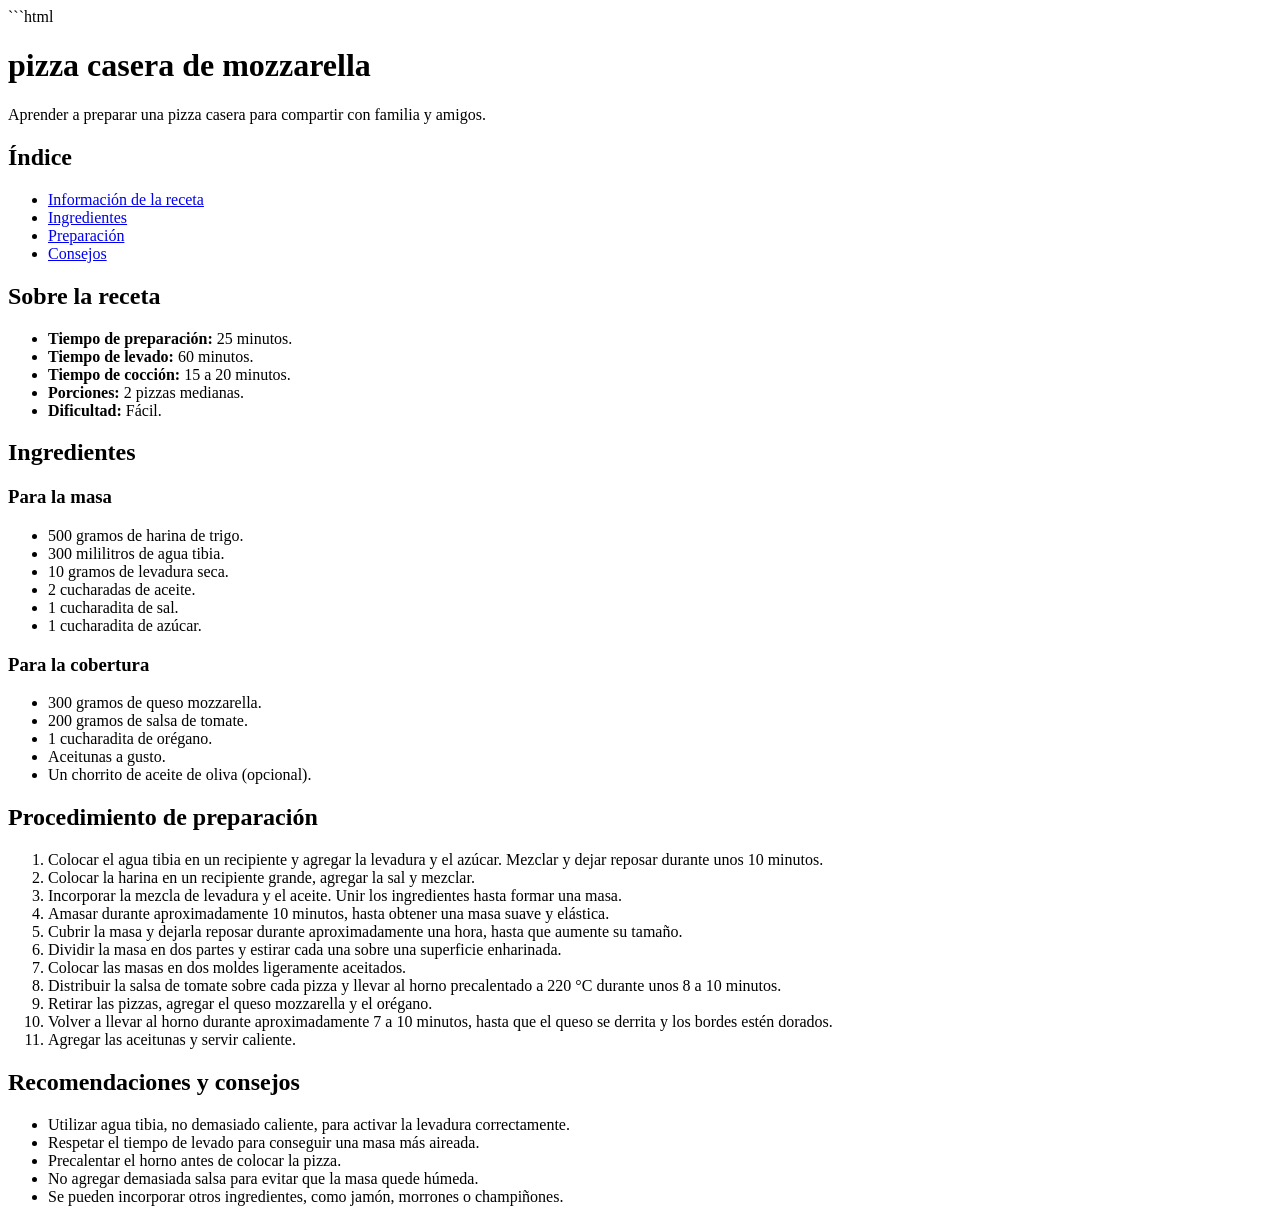
==== ejercicio2.html @ fe61e158 "Add files via upload" ====
```html
<!DOCTYPE html>
<html lang="es">
<head>
    <meta charset="UTF-8">
    <meta name="viewport" content="width=device-width, initial-scale=1.0">
    <title>Receta de pizza casera</title>
</head>
<body>

 <header>
        <h1>pizza casera de mozzarella</h1>
        <p>Aprender a preparar una pizza casera para compartir con familia y amigos.</p>
    </header>
  <h2>Índice</h2>
        <ul>
            <li><a href="#informacion">Información de la receta</a></li>
            <li><a href="#ingredientes">Ingredientes</a></li>
            <li><a href="#preparacion">Preparación</a></li>
            <li><a href="#consejos">Consejos</a></li>
        </ul>
    <main>

        <section id="informacion">
            <h2>Sobre la receta</h2>
            <ul>
                <li><strong>Tiempo de preparación:</strong> 25 minutos.</li>
                <li><strong>Tiempo de levado:</strong> 60 minutos.</li>
                <li><strong>Tiempo de cocción:</strong> 15 a 20 minutos.</li>
                <li><strong>Porciones:</strong> 2 pizzas medianas.</li>
                <li><strong>Dificultad:</strong> Fácil.</li>
            </ul>
        </section>
        <section id="ingredientes">
            <h2>Ingredientes</h2>
            <h3>Para la masa</h3>
            <ul>
                <li>500 gramos de harina de trigo.</li>
                <li>300 mililitros de agua tibia.</li>
                <li>10 gramos de levadura seca.</li>
                <li>2 cucharadas de aceite.</li>
                <li>1 cucharadita de sal.</li>
                <li>1 cucharadita de azúcar.</li>
            </ul>
           <h3>Para la cobertura</h3>
            <ul>
                <li>300 gramos de queso mozzarella.</li>
                <li>200 gramos de salsa de tomate.</li>
                <li>1 cucharadita de orégano.</li>
                <li>Aceitunas a gusto.</li>
                <li>Un chorrito de aceite de oliva (opcional).</li>
            </ul>
        </section>
        <section id="preparacion">
            <h2>Procedimiento de preparación</h2>
<ol>                
     <li>Colocar el agua tibia en un recipiente y agregar la levadura y el azúcar. Mezclar y dejar reposar durante unos 10 minutos.</li>
     <li>Colocar la harina en un recipiente grande, agregar la sal y mezclar.</li>
     <li>Incorporar la mezcla de levadura y el aceite. Unir los ingredientes hasta formar una masa.</li>
     <li>Amasar durante aproximadamente 10 minutos, hasta obtener una masa suave y elástica.</li>
    <li>Cubrir la masa y dejarla reposar durante aproximadamente una hora, hasta que aumente su tamaño.</li>
     <li>Dividir la masa en dos partes y estirar cada una sobre una superficie enharinada.</li>
     <li>Colocar las masas en dos moldes ligeramente aceitados.</li>
     <li>Distribuir la salsa de tomate sobre cada pizza y llevar al horno precalentado a 220 °C durante unos 8 a 10 minutos.</li>
     <li>Retirar las pizzas, agregar el queso mozzarella y el orégano.</li>
     <li>Volver a llevar al horno durante aproximadamente 7 a 10 minutos, hasta que el queso se derrita y los bordes estén dorados.</li>
     <li>Agregar las aceitunas y servir caliente.</li>
            </ol>
        </section>

        <section id="consejos">
            <h2>Recomendaciones y consejos</h2>

            <ul>
                <li>Utilizar agua tibia, no demasiado caliente, para activar la levadura correctamente.</li>
                <li>Respetar el tiempo de levado para conseguir una masa más aireada.</li>
                <li>Precalentar el horno antes de colocar la pizza.</li>
                <li>No agregar demasiada salsa para evitar que la masa quede húmeda.</li>
                <li>Se pueden incorporar otros ingredientes, como jamón, morrones o champiñones.</li>
            </ul>
        </section>
 </main>
</body>
</html>
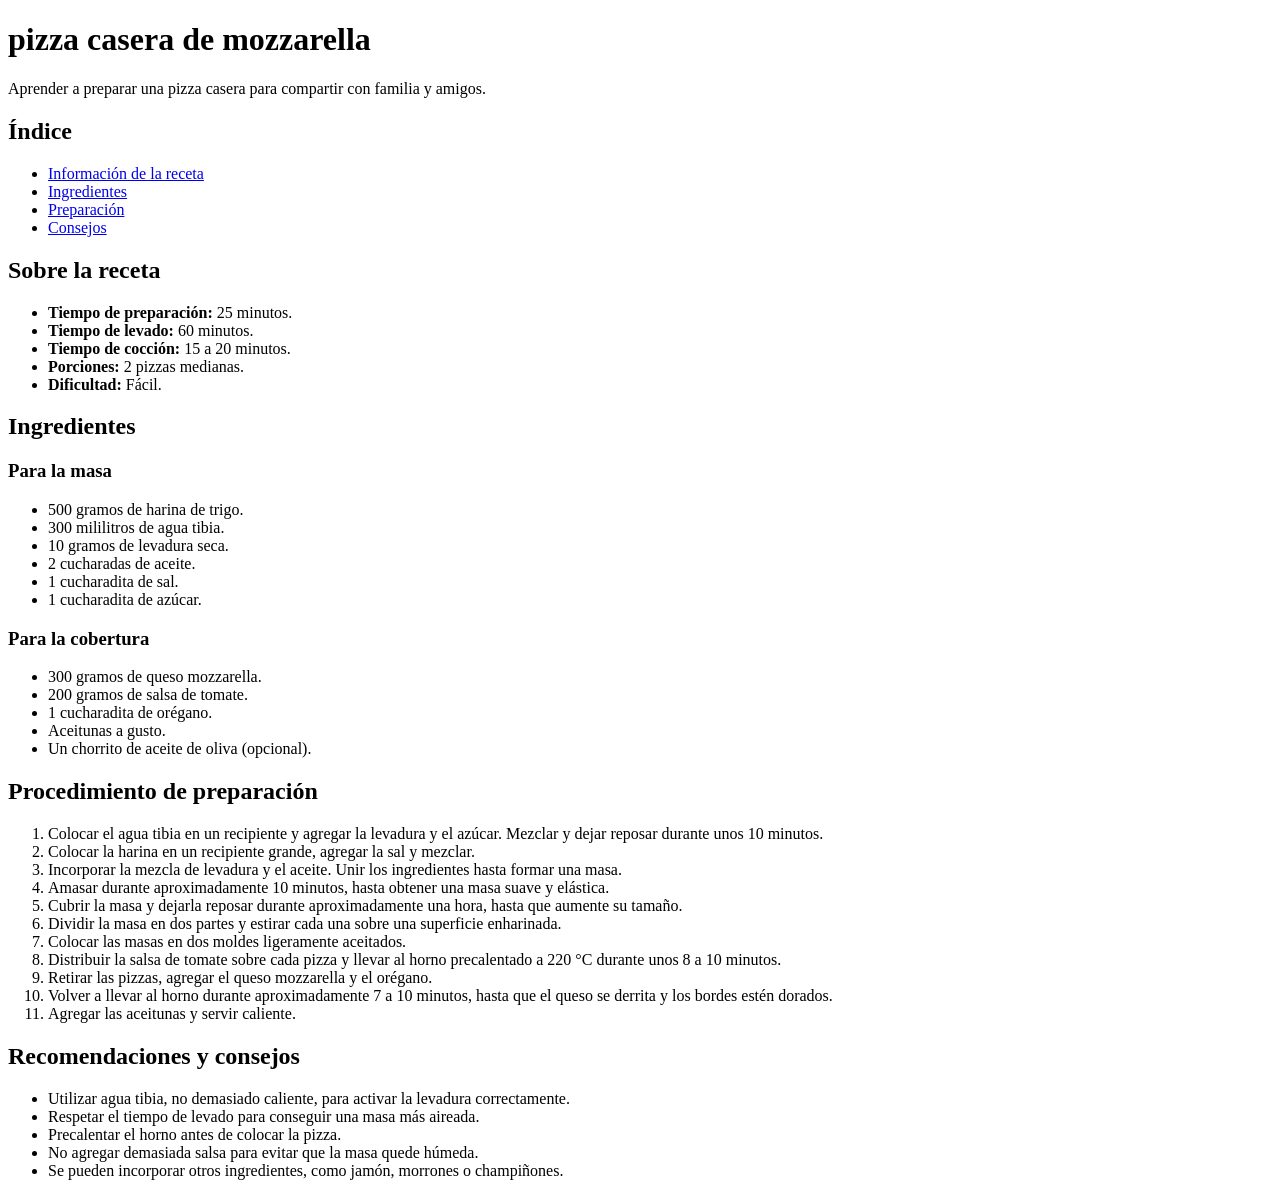
==== commit a21cb3f1: "Update ejercicio2.html" ====
--- a/ejercicio2.html
+++ b/ejercicio2.html
@@ -1,4 +1,3 @@
-```html
 <!DOCTYPE html>
 <html lang="es">
 <head>
